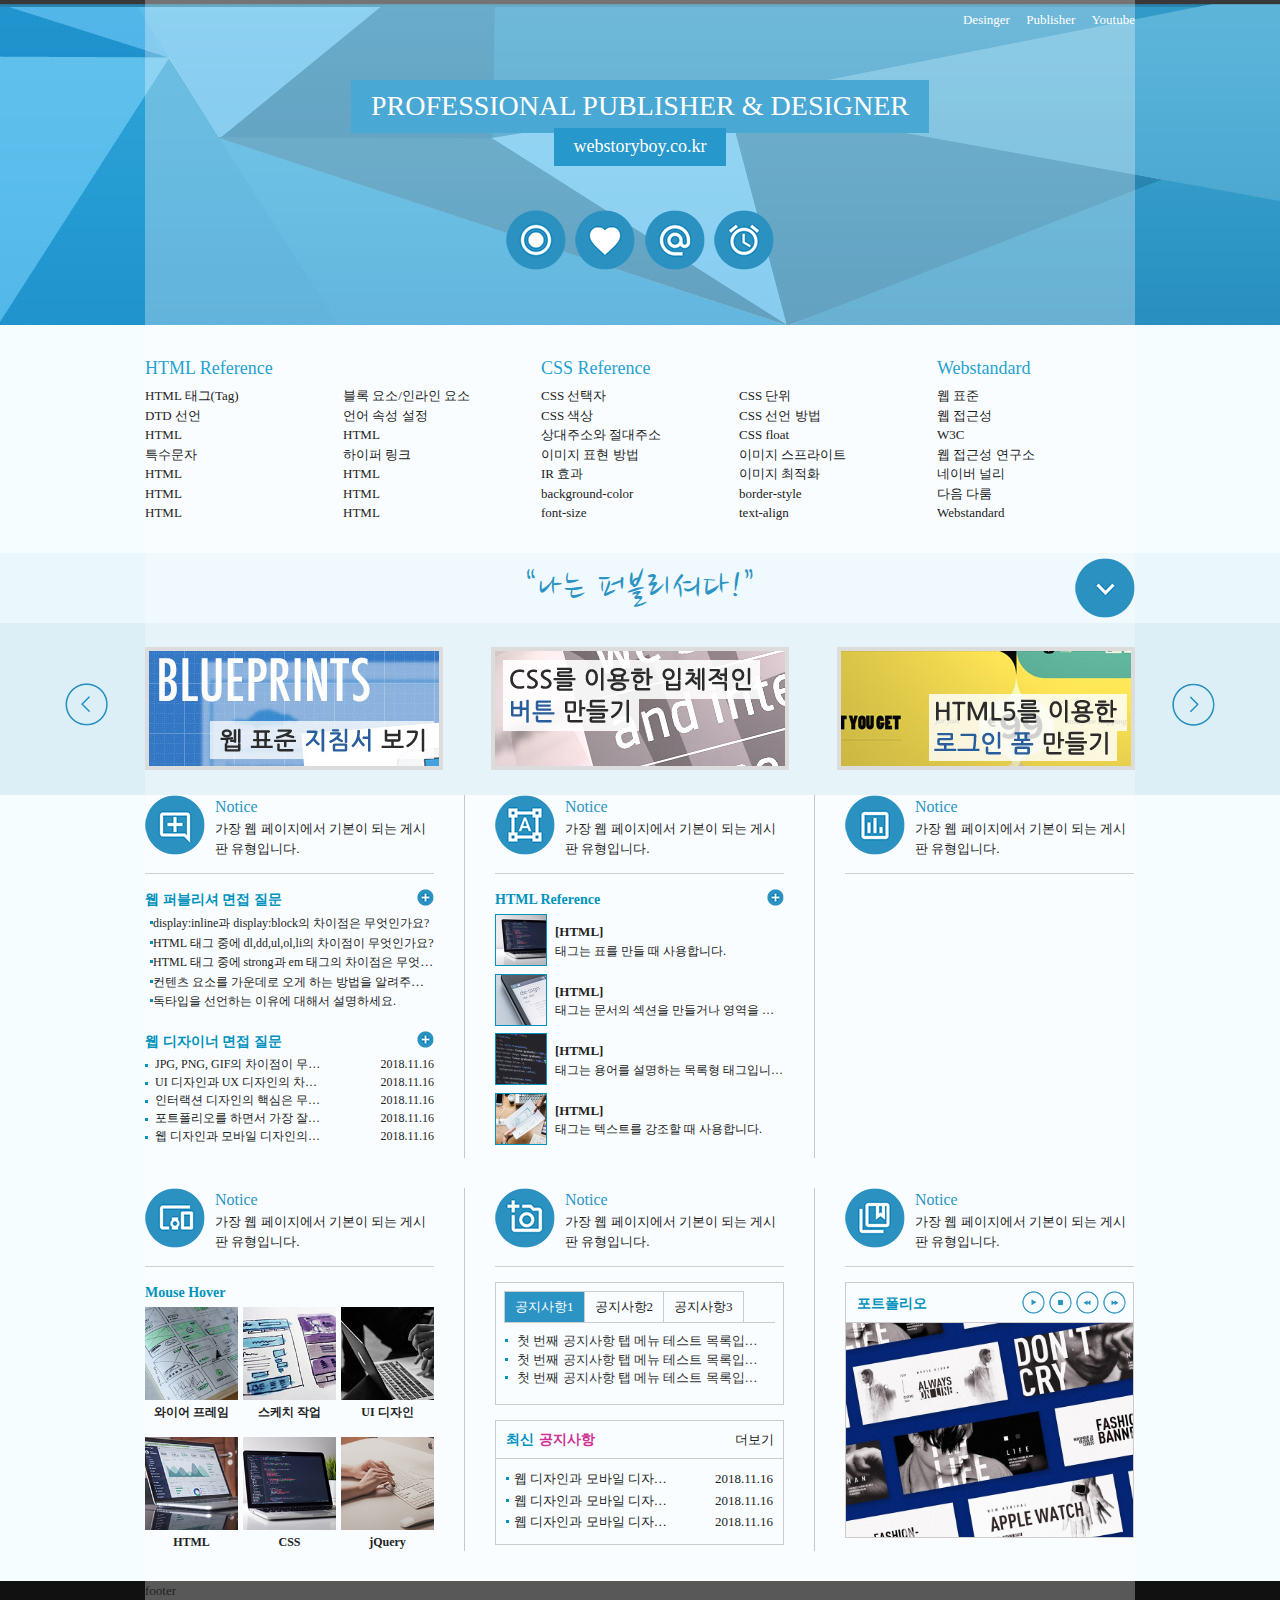
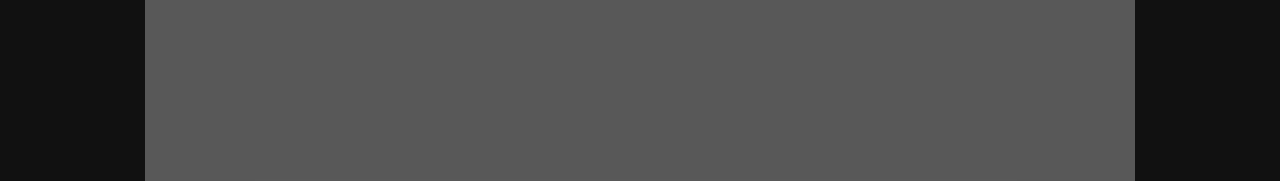
==== index.html @ 4e1bcdb5 "finished lecture 25" ====
<!DOCTYPE html>
<html lang="ko">
<head>
    <meta charset="UTF-8">
    <meta name="author" content="webstoryboy">
    <meta name="description" content="웹 표준을 준수한 사이트 예제입니다.">
    <meta name="keywords" content="웹표준, 웹접근성, 샘플사이트">
    <meta name="generator" content="brackets">
    <title>WEBSTANDARD SITE</title>
    
    <!-- style -->
    <link rel="stylesheet" type="text/css" href="css/reset.css">
    <link rel="stylesheet" type="text/css" href="css/style.css">
    
    <!-- 웹 폰트 -->
    <link href="https://fonts.googleapis.com/css?family=Nanum+Gothic" rel="stylesheet">
    <link href="https://fonts.googleapis.com/css?family=Nanum+Brush+Script" rel="stylesheet">
</head>
<body>
    <!-- 스킵 내비게이션 -->
    <div id="skip">
        <a rel="bookmark" href="#cont_nav">전체 메뉴 바로가기</a>
        <a rel="bookmark" href="#cont_ban">배너 영역 바로가기</a>
        <a rel="bookmark" href="#cont_cont">컨텐츠 영역 바로가기</a>
    </div>
    <!-- //스킵 내비게이션 -->
    
    <div id="wrap">
        <div id="header" role="header">
            <div class="container">
                <div class="header">
                    <div class="header-menu">
                        <a href="https://wiss.tistory.com/">Desinger</a>
                        <a href="https://webstoryboy.co.kr/">Publisher</a>
                        <a href="https://www.youtube.com/channel/UCsvQSv7EeCMHyYb9ENKAJZw">Youtube</a>
                    </div>
                    <!-- //헤더 메뉴 -->
                    <div class="header-tit">
                        <h1>Professional Publisher & Designer</h1><br>
                        <a href="https://webstoryboy.co.kr/">webstoryboy.co.kr</a>
                    </div>
                    <!-- //헤더 타이틀 -->
                    <div class="header-icon">
                        <a href="#" class="icon1"><span class="ir_pm">icon1</span></a>
                        <a href="#" class="icon2"><span class="ir_pm">icon2</span></a>
                        <a href="#" class="icon3"><span class="ir_pm">icon3</span></a>
                        <a href="#" class="icon4"><span class="ir_pm">icon4</span></a>
                    </div>
                    <!-- //헤더 아이콘 -->
                </div>
            </div>
        </div>
        <!-- //header -->
        
        <div id="contents">
            <div id="cont_nav">
                <div class="container">
                    <h2 class="ir_su">전체 메뉴</h2>
                    <div class="nav">
                        <div>
                            <h3>HTML Reference</h3>
                            <ol>
                                <li><a href="#">HTML 태그(Tag)</a></li>
                                <li><a href="#">블록 요소/인라인 요소</a></li>
                                <li><a href="#">DTD 선언</a></li>
                                <li><a href="#">언어 속성 설정</a></li>
                                <li><a href="#">HTML </a></li>
                                <li><a href="#">HTML </a></li>
                                <li><a href="#">특수문자</a></li>
                                <li><a href="#">하이퍼 링크</a></li>
                                <li><a href="#">HTML </a></li>
                                <li><a href="#">HTML </a></li>
                                <li><a href="#">HTML </a></li>
                                <li><a href="#">HTML </a></li>
                                <li><a href="#">HTML </a></li>
                                <li><a href="#">HTML </a></li>
                            </ol>
                        </div>
                        <div>
                            <h3>CSS Reference</h3>
                            <ol>
                                <li><a href="#">CSS 선택자</a></li>
                                <li><a href="#">CSS 단위</a></li>
                                <li><a href="#">CSS 색상</a></li>
                                <li><a href="#">CSS 선언 방법</a></li>
                                <li><a href="#">상대주소와 절대주소</a></li>
                                <li><a href="#">CSS float</a></li>
                                <li><a href="#">이미지 표현 방법</a></li>
                                <li><a href="#">이미지 스프라이트</a></li>
                                <li><a href="#">IR 효과</a></li>
                                <li><a href="#">이미지 최적화</a></li>
                                <li><a href="#">background-color</a></li>
                                <li><a href="#">border-style</a></li>
                                <li><a href="#">font-size</a></li>
                                <li><a href="#">text-align</a></li>
                            </ol>
                        </div>
                        <div class="last">
                            <h3>Webstandard</h3>
                            <ol>
                                <li><a href="#">웹 표준</a></li>
                                <li><a href="#">웹 접근성</a></li>
                                <li><a href="#">W3C</a></li>
                                <li><a href="#">웹 접근성 연구소</a></li>
                                <li><a href="#">네이버 널리</a></li>
                                <li><a href="#">다음 다룸</a></li>
                                <li><a href="#">Webstandard</a></li>
                            </ol>
                        </div>
                    </div>
                </div>
            </div>
            <!-- //cont_nav -->
            
            <div id="cont_tit">
                <div class="container">
                    <div class="tit">
                        <h2>“나는 퍼블리셔다!”</h2>
                        <a href="#" class="btn"><span class="ir_pm">전체메뉴</span></a>
                    </div>
                </div>
            </div>
            <!-- //cont_tit -->
            
            <div id="cont_ban">
                <div class="container">
                    <div class="ban">
                        <a href="#" class="prev"><span class="ir_pm">이전 이미지</span></a>
                        <ul>
                            <li class="ban_img1"><a href="#"><img src="img/banner_link1.jpg" alt="웹 표준 지침서 보기"></a></li>
                            <li class="ban_img2"><a href="#"><img src="img/banner_link2.jpg" alt="CSS 버튼 만들기"></a></li>
                            <li class="ban_img3"><a href="#"><img src="img/banner_link3.jpg" alt="로그인 폼 만들기"></a></li>
                        </ul>
                        <a href="#" class="next"><span class="ir_pm">다음 이미지</span></a>
                    </div>
                </div>
            </div>
            <!-- //cont_ban -->
            
            <div id="cont_cont">
                <div class="container">
                    <div class="cont">
                        <div class="column col1">
                            <h3><span class="ico_img ir_pm">아이콘1</span><em class="ico_tit">Notice</em></h3>
                            <p class="ico_desc">가장 웹 페이지에서 기본이 되는 게시판 유형입니다.</p>
                            <!-- 게시판 -->
                            <div class="notice">
                                <h4>웹 퍼블리셔 면접 질문</h4>
                                <ul>
                                    <li><a href="#">display:inline과 display:block의 차이점은 무엇인가요?</a></li>
                                    <li><a href="#">HTML 태그 중에 dl,dd,ul,ol,li의 차이점이 무엇인가요?</a></li>
                                    <li><a href="#">HTML 태그 중에 strong과 em 태그의 차이점은 무엇인가요?</a></li>
                                    <li><a href="#">컨텐츠 요소를 가운데로 오게 하는 방법을 알려주세요!</a></li>
                                    <li><a href="#">독타입을 선언하는 이유에 대해서 설명하세요.</a></li>
                                </ul>
                                <a href="#" class="more ir_pm" title="더보기">더보기</a>
                            </div>
                            <!-- //게시판 -->
                            
                            <!-- 게시판 유형2 -->
                            <div class="notice2">
                                <h4>웹 디자이너 면접 질문</h4>
                                <ul>
                                    <li><a href="#">JPG, PNG, GIF의 차이점이 무엇인가요?</a><span>2018.11.16</span></li>
                                    <li><a href="#">UI 디자인과 UX 디자인의 차이점을 설명하세요.</a><span>2018.11.16</span></li>
                                    <li><a href="#">인터랙션 디자인의 핵심은 무엇이라고 생각하나요?</a><span>2018.11.16</span></li>
                                    <li><a href="#">포트폴리오를 하면서 가장 잘 했다고 생각하는 부분은 무엇인가요?</a><span>2018.11.16</span></li>
                                    <li><a href="#">웹 디자인과 모바일 디자인의 차이가 무엇이라고 생각하나요?</a><span>2018.11.16</span></li>
                                </ul>
                                <a href="#" class="more ir_pm" title="더보기">더보기</a>
                            </div>
                            <!-- //게시판 유형2 -->
                        </div>
                        <!-- //col1 -->
                        <div class="column col2">
                            <h3><span class="ico_img ir_pm">아이콘2</span><em class="ico_tit">Notice</em></h3>
                            <p class="ico_desc">가장 웹 페이지에서 기본이 되는 게시판 유형입니다.</p>
                            <!-- 게시판 유형3 -->
                            <div class="notice3">
                                <h4>HTML Reference</h4>
                                <ul>
                                    <li>
                                        <a href="#">
                                            <img src="img/notice01.jpg" alt="이미지1">
                                            <strong>[HTML]</strong>
                                            <span> 태그는 표를 만들 때 사용합니다.</span>
                                        </a>
                                    </li>
                                    <li>
                                        <a href="#">
                                            <img src="img/notice02.jpg" alt="이미지2">
                                            <strong>[HTML] </strong>
                                            <span> 태그는 문서의 섹션을 만들거나 영역을 나눌 때 사용합니다.</span>
                                        </a>
                                    </li>
                                    <li>
                                        <a href="#">
                                            <img src="img/notice03.jpg" alt="이미지3">
                                            <strong>[HTML] </strong>
                                            <span>태그는 용어를 설명하는 목록형 태그입니다.</span>
                                        </a>
                                    </li>
                                    <li>
                                        <a href="#">
                                            <img src="img/notice04.jpg" alt="이미지4">
                                            <strong>[HTML] </strong>
                                            <span>태그는 텍스트를 강조할 때 사용합니다.</span>
                                        </a>
                                    </li>
                                </ul>
                                <a href="#" class="more ir_pm" title="더보기">더보기</a>
                            </div>
                            <!-- //게시판 유형3 -->
                        </div>
                        <!-- //col2 -->
                        <div class="column col3">
                            <h3><span class="ico_img ir_pm">아이콘3</span><em class="ico_tit">Notice</em></h3>
                            <p class="ico_desc">가장 웹 페이지에서 기본이 되는 게시판 유형입니다.</p>
                        </div>
                        <!-- //col3 -->
                        <div class="column col4">
                            <h3><span class="ico_img ir_pm">아이콘4</span><em class="ico_tit">Notice</em></h3>
                            <p class="ico_desc">가장 웹 페이지에서 기본이 되는 게시판 유형입니다.</p>
                        <!--마우스 오버효과-->
                        <div class="notice_hover">
                            <h4>Mouse Hover</h4>
                            <ul>
                                <li>
                                    <a href="">
                                        <span><img src="./img/sban01.jpg" alt="이미지1"><em>바로가기</em></span>
                                        <strong>와이어 프레임</strong>
                                    </a>
                                </li>
                                <li>
                                    <a href="">
                                        <span><img src="./img/sban02.jpg" alt="이미지2"><em>바로가기</em></span>
                                        <strong>스케치 작업</strong>
                                    </a>
                                </li>
                                <li class="last">
                                    <a href="">
                                        <span><img src="./img/sban03.jpg" alt="이미지3"><em>바로가기</em></span>
                                        <strong>UI 디자인</strong>
                                    </a>
                                </li>
                            </ul>
                        </div>
                        <!--//마우스 오버효과-->
                        <!--마우스 오버효과 2-->
                        <div class="notice_hover2 mt15">
                            <h4 class="ir_su">Mouse Hover</h4>
                            <ul>
                                <li>
                                    <a href="">
                                        <span><img src="./img/sban04.jpg" alt="이미지1"><em>바로가기</em></span>
                                        <strong>HTML</strong>
                                    </a>
                                </li>
                                <li>
                                    <a href="">
                                        <span><img src="./img/sban05.jpg" alt="이미지2"><em>바로가기</em></span>
                                        <strong>CSS</strong>
                                    </a>
                                </li>
                                <li class="last">
                                    <a href="">
                                        <span><img src="./img/sban06.jpg" alt="이미지3"><em>바로가기</em></span>
                                        <strong>jQuery</strong>
                                    </a>
                                </li>
                            </ul>
                        </div>
                        <!--//마우스 오버효과 2-->                        
                        
                        </div>
                        <!-- //col4 -->
                        <div class="column col5">
                            <h3><span class="ico_img ir_pm">아이콘5</span><em class="ico_tit">Notice</em></h3>
                            <p class="ico_desc">가장 웹 페이지에서 기본이 되는 게시판 유형입니다.</p>
                            <!--탭메뉴-->
                            <div class="tab_menu">
                                <h4 class="ir_su">탭 메뉴</h4>
                                <ul>
                                    <li class="active"><a href="#">공지사항1</a>
                                        <ul>
                                            <li><a href="#">첫 번째 공지사항 탭 메뉴 테스트 목록입니다.첫 번째 공지사항 탭 메뉴 테스트 목록입니다.</a></li>
                                            <li><a href="#">첫 번째 공지사항 탭 메뉴 테스트 목록입니다.첫 번째 공지사항 탭 메뉴 테스트 목록입니다.</a></li>
                                            <li><a href="#">첫 번째 공지사항 탭 메뉴 테스트 목록입니다.첫 번째 공지사항 탭 메뉴 테스트 목록입니다.</a></li>
                                        </ul>                                  
                                    </li>
                                    <li><a href="#">공지사항2</a>
                                        <ul style="display: none;">
                                            <li><a href="#">두 번째 공지사항 탭 메뉴 테스트 목록입니다.</a></li>
                                            <li><a href="#">두 번째 공지사항 탭 메뉴 테스트 목록입니다.</a></li>
                                            <li><a href="#">두 번째 공지사항 탭 메뉴 테스트 목록입니다.</a></li>
                                        </ul>
                                    </li>
                                    <li><a href="#">공지사항3</a>
                                        <ul style="display: none;">
                                            <li><a href="#">세 번째 공지사항 탭 메뉴 테스트 목록입니다.</a></li>
                                            <li><a href="#">세 번째 공지사항 탭 메뉴 테스트 목록입니다.</a></li>
                                            <li><a href="#">세 번째 공지사항 탭 메뉴 테스트 목록입니다.</a></li>
                                        </ul>
                                    </li>
                                </ul>
                            </div>
                            <!--//탭메뉴-->
                            <!--게시판4-->
                            <div class="notice4 mt15">
                                <h4>최신<em>공지사항</em></h4>
                                <ul>
                                    <li><a href="#">웹 디자인과 모바일 디자인의 차이가 무엇이라고 생각하나요?</a><span>2018.11.16</span></li>
                                    <li><a href="#">웹 디자인과 모바일 디자인의 차이가 무엇이라고 생각하나요?</a><span>2018.11.16</span></li>
                                    <li><a href="#">웹 디자인과 모바일 디자인의 차이가 무엇이라고 생각하나요?</a><span>2018.11.16</span></li>
                                </ul>
                                <a href="#" class="more" title="더보기">더보기</a>
                            </div>
                            <!--//게시판4-->
                        </div>
                        <!-- //col5 -->
                        <div class="column col6">
                            <h3><span class="ico_img ir_pm">아이콘6</span><em class="ico_tit">Notice</em></h3>
                            <p class="ico_desc">가장 웹 페이지에서 기본이 되는 게시판 유형입니다.</p>
                        <!--갤러리-->
                        <div class="gallery">
                            <h4>포트폴리오</h4>
                            <div class="gallery_btn">
                                <ul>
                                    <li class="gb_icon1"><a href="#"><span class="ir_pm">시작</span></a></li>
                                    <li class="gb_icon2"><a href="#"><span class="ir_pm">정지</span></a></li>
                                    <li class="gb_icon3"><a href="#"><span class="ir_pm">이전이미지</span></a></li>
                                    <li class="gb_icon4"><a href="#"><span class="ir_pm">다음이미지</span></a></li>
                                </ul>
                            </div>
                            <div class="gallery_img">
                                <ul>
                                    <li><a href=""><img src="./img/gallery01.jpg" alt="갤러리1"></a></li>
                                    <li><a href=""><img src="./img/gallery02.jpg" alt="갤러리2"></a></li>
                                    <li><a href=""><img src="./img/gallery03.jpg" alt="갤러리3"></a></li>
                                    <li><a href=""><img src="./img/gallery04.jpg" alt="갤러리4"></a></li>
                                    <li><a href=""><img src="./img/gallery05.jpg" alt="갤러리5"></a></li>
                                </ul>
                            </div>
                        </div> 


                        <!--//갤러리-->
                        </div>
                        <!-- //col6 -->
                    </div>
                </div>
            </div>
            <!-- //cont_cont -->
        </div>
        <!-- //contents -->
        
        <div id="footer" role="footer">
            <div class="container">footer</div>
        </div>
        <!-- //footer -->
    </div>
    <!-- //wrap -->
</body>
</html>
---- css/style.css ----
/*스킵 내비게이션*/
/* position: absolute 위치는 절대적인 위치로 내가 원하는 곳에 설정 가능*/
/*평소에는 보이지 않다가 tab을 눌렀을 때 활성화 해주기 -> skip a:active , focus되었을때 눈에 보여주기 
 평소에는 top에서 -35px에 있다가 활성화 되었을때 0으로 */
#skip{position: relative;}
#skip a {position: absolute; left: 0px; top:-35px; border: 1px solid #ffffff; color: #fff; background: #333; 
    line-height: 30px; width: 200px; text-align: center;}
#skip a:active,
#skip a:focus {top: 0;}    


/*레이아웃*/
#wrap {width: 100%;}
#header {height: 325px; background:url(../img/header_bg.jpg) center top repeat-x;}
#contents {}
#footer {height: 200px; background: #111;}


/* 컨텐츠 레이아웃 */
#cont_nav {background-color: #F6FDFF;}
#cont_tit {background-color: #EAF7FD;}
#cont_ban {background-color: #dceff7;}
#cont_cont {background-color: #F6FDFF;}


/* 컨테이너 */
/*inherit : 높이는 상위 엘리먼트를 그대로 상속받음
  블록 가운데 정렬 : margin: 0 auto
*/
.container {width: 990px; margin: 0 auto; height: inherit; background: rgba(255,255,255,0.3);}


/* 헤더 */

/* a태그는 인라인 구조 -> a태그를 오른쪽 정렬하고 싶음
text_align :right가 먹히지 않음 
인라인 구조는 텍스트를 생각하면 됨
전체 영역이 없음 자기 자신이 전체 영역 따라서 a태그의 부모 태그에 text_align:right!!!
인라인은 padding값이 먹히지 않는다-> 성질을 inlinep-block로 바꿔라 

css에서 구조를 볼 수 있도록 .header .header-menu 식으로 작성한다.
 */
.header .header-menu {text-align: right;}
.header .header-menu a{color: #fff; padding: 10px 0px 10px 13px; display:inline-block;}
.header .header a:hover {color:#666;}

/*h1을 가운데 정렬하기 위해서 h1은 전체 영역이 존재는 블럭구조이다.
백그라운드 색을 변경하면 블럭 구조이기 때문에 전체영역의 색이 변경됨 
display :inline-block으로 바꿈 -> text-alingn이 먹히지 않음 -> 부모 태그에 적용함
*/
.header .header-tit {text-align: center;}
.header .header-tit h1{ background-color: #4aa8d4;display: inline-block; font-size: 28px;
padding: 10px; color: white; padding:5px 20px 6px 20px ; margin-top:40px ; font-weight: normal; text-transform:uppercase;}
.header .header-tit a {display: inline-block; background-color:#2698cb; font-size: 18px; color: #fff;
padding: 5px 20px 6px 20px ; margin-top: -5px;}

/*헤더 아이콘
text-align, width, heigth 는 블락에 먹힘

*/
.header .header-icon {text-align: center; margin-top: 30px;}
.header .header-icon a{width: 60px; height: 60px; display: inline-block; background:url(../img/icon.png); margin: 0 3px;}
.header .header-icon a.icon1 {background-position: 0 0;}
.header .header-icon a.icon2 {background-position: 0 -60px;}
.header .header-icon a.icon3 {background-position: 0 -120px;}
.header .header-icon a.icon4 {background-position: 0 -180px;}

.header .header-icon a.icon1:hover {background-position: -60px 0;}
.header .header-icon a.icon2:hover {background-position: -60px -60px;}
.header .header-icon a.icon3:hover {background-position: -60px -120px;}
.header .header-icon a.icon4:hover{background-position: -60px -180px;}


/* float:left로 인한 영역깨지(height:0) 방지법
1. 깨지는 영역에 똑같이 float:left를 사용한다.(x) -> 밑에 박스가 있으면 모두 float:left를 사용해줘야함 
2.float의 성질을 차단하는 clear:both를 사용한다.(x) -> 어떤 영역이 깨졌는지 찾기 어려움 
3.float을 사용한 상위 박스한테 overflow:hidden을 사용함(o) -> 현재는 제일 많이 사용함/내가 지정한 영역이외에는 보여주지 않음
4.clearfix를 사용한다. (0) -> 제일 좋은데 반응형에서 배울 것  

*/



/*전체메뉴*/
.nav {overflow: hidden; padding: 30px 0;}
.nav > div {float: left; width: 40%;}
.nav > div:last-child {width: 20%;} /*IE9부터 사용가능, 전체는 100%!*/
.nav > div.last{width: 20%;}/*ie 버전을 맞추기 위해 div class last에 직접 width값을 준다.*/
.nav > div h3 {font-size: 18px; color: #25a2d0; margin-bottom: 4px; }
.nav > div ol {overflow: hidden;} /*하위에 float:left를 사용하면 상위에 overflow:hidden을 준다!*/
.nav > div ol li {float: left; width: 50%;}/*li를 반으로 잘라서 옆으로 보냄*/
.nav > div.last ol li{width: 100%;}/*마지막은 짧아서 반으로 자를 필요 없음*/
.nav > div ol li a:hover {text-decoration: underline;}



/*타이틀*/
.tit {position: relative;}
.tit h2 {font-size: 40px; text-align: center; padding: 5px 0; letter-spacing: 2px; color: #2c94c4;
  font-family: 'Nanum Brush Script', cursive;}
.tit .btn {position: absolute; top:5px; right: 0; width: 60px; height: 60px; 
background: url(../img/icon.png) no-repeat 0 -600px;}

/*배너*/
.ban{position: relative; padding:24px 0 20px;}/*아래 position의 기준*/
.ban a.prev{position: absolute; left: -80px; top: 60px; width: 43px; height: 43px;background: url(../img/icon.png) no-repeat -150px 0;}
.ban a.next{position: absolute; right: -80px; top: 60px; width: 43px; height: 43px;background: url(../img/icon.png) no-repeat -150px -43px;}
.ban a.prev:hover{background-position: -193px 0;}
.ban a.next:hover{background-position: -193px -43px;}
/*원칙적으로 css를 사용하는 방법 
div#cont_ban div.container div.ban a.prev{}
이렇게 적으면 복잡하기 때문에 div와 앞에꺼를 다 생략함
최소한만 작업을 해준다.
*/

.ban ul{ overflow: hidden;}
.ban ul li{float: left; width: 330px;}

/*배너를 정렬 하는 두가지 방법*/
.ban ul li:last-child{text-align: right;}/*ie 9부터 사용가능*/
.ban ul li:nth-child(2) {text-align: center;}/*ie 9부터 사용가능*/
/*클래스 이름은 모든 버전에서 사용가능*/
.ban ul li.ban_img1 {text-align: left;}
.ban ul li.ban_img2 {text-align: center;}
.ban ul li.ban_img3 {text-align: right;} 
.ban ul li img{border: 4px solid #dcdcdc;}
.ban ul li img:hover {border-color:  #98bcdc;}/*마우스 hover시 보더 색상 변경*/


/* 컨텐츠 박스 요소 width = padding + margin + border */
.cont {overflow: hidden;}
.cont .column {position: relative; float: left; width: 289px; height: 363px; margin: 0 30px 30px 0; padding-right: 30px;}
.cont .col1 {border-right: 1px solid #c8c8c8;}
.cont .col2 {border-right: 1px solid #c8c8c8;}
.cont .col3 {margin-right: 0; padding-right: 0;}
.cont .col4 {border-right: 1px solid #c8c8c8;}
.cont .col5 {border-right: 1px solid #c8c8c8;}
.cont .col6 {margin-right: 0; padding-right: 0;}



.cont .column .ico_img {display: block; width: 60px; height: 60px;
background: url(../img/icon.png)  no-repeat;
position: absolute; left:0; top: 0;}/*이미지 span이 인라인 구조니까 block으로 변경*/
.cont .column .ico_tit {padding-left:70px; font-size: 16px; color: #2c94c4;}
.cont .column .ico_desc {padding-left:70px; border-bottom: 1px solid #d0d0d0;
padding-bottom: 15px ; margin-bottom: 15px ;}

.cont .col1 .ico_img {background-position: 0px -240px;}
.cont .col2 .ico_img {background-position: 0px -300px;}
.cont .col3 .ico_img {background-position: 0px -360px;}
.cont .col4 .ico_img {background-position: 0px -420px;}
.cont .col5 .ico_img {background-position: 0px -480px;}
.cont .col6 .ico_img {background-position: 0px -540px;}
.cont .col1 .ico_img:hover {background-position: -60px -240px;}
.cont .col2 .ico_img:hover {background-position: -60px -300px;}
.cont .col3 .ico_img:hover {background-position: -60px -360px;}
.cont .col4 .ico_img:hover {background-position: -60px -420px;}
.cont .col5 .ico_img:hover {background-position: -60px -480px;}
.cont .col6 .ico_img:hover {background-position: -60px -540px;}

/*게시판*/
.notice {position: relative;} 
.notice h4 { font-size: 14px; color: #0093bd; padding-bottom: 3px; font-weight: 700;}

.notice ul li { overflow:hidden; text-overflow: ellipsis;  white-space: nowrap;
              background: url(../img/dot.gif) no-repeat 5px 8px ; padding-left:8px;}/*이미지는 반복이 되기 때문에 norepeat를 줘야함*/
.notice ul li a { font-size: 12px;}
.notice a.more {position: absolute; right: 0; top: 0;
display: block; background: url(../img/icon.png) -150px -90px; width:17px ; height: 17px;}
/*기준점은 notice박스 , 인라인 a태그를 블럭태그로 바꾸고 이미지를 넣어줌*/

/*게시판 2*/
.notice2 {position: relative; margin-top: 20px;}
.notice2 h4 {font-size: 14px; color: #0093bd; padding-bottom: 3px; font-weight: 700; }
.notice2 ul li {overflow: hidden; background: url(../img/dot.gif) no-repeat 0 9px ; padding-left:10px;} /*보통은 ul을 생략함*/
.notice2 ul li a {float: left; width: 60%; 
  overflow:hidden; text-overflow: ellipsis;  white-space: nowrap; font-size: 12px;}
.notice2 ul li span {float: right; width: 30%;  text-align: right ;font-size: 12px;}
.notice2 a.more {position: absolute; right: 0; top: 0;
  display: block; background: url(../img/icon.png) -150px -90px; width:17px ; height: 17px;} 
.notice2 a.more:hover {background-position: -167px -90px;}


/* 게시판3 */
.notice3 {position: relative;}
.notice3 h4 {font-size: 14px; color: #0093bd; padding-bottom: 4px; font-weight: 700;}
.notice3 li {position: relative; padding: 8px 0 14px 60px;}
.notice3 li a img {position: absolute; left: 0; top: 0; width: 50px; border: 1px solid #0093bd;}
.notice3 li a strong {display: block; overflow: hidden; text-overflow: ellipsis; white-space: nowrap;}
.notice3 li a span {display: block; overflow: hidden; text-overflow: ellipsis; white-space: nowrap; font-size: 12px;}
.notice3 a.more {position: absolute; right: 0; top: 0; display: block; background: url(../img/icon.png) -150px -90px; width: 17px; height: 17px;}
.notice3 a.more:hover {background-position: -167px -90px;}

/*마우스 오버 효과 1*/
.notice_hover h4 {font-size: 14px; color: #0093bd; padding-bottom: 4px; font-weight: 700;}
.notice_hover ul{overflow: hidden;}
.notice_hover ul li {float: left; width: 93px; margin-right: 5px; text-align: center;}
.notice_hover ul li:last-child{margin-right: 0;}/*ie9부터 적용*/
.notice_hover ul li.last{margin-right: 0;}/*모든 브라우저 버전 적용*/
.notice_hover ul li a span {position: relative; display: block; width: 93px; height: 93px; line-height: 93px; }
.notice_hover ul li a span img {width: 100%; }
.notice_hover ul li a span em {visibility: hidden; position: absolute; left: 0; top: 0; background-color: rgba(0,0,0,0.7); color: #fff;
width: 100%; height: 100%;}
.notice_hover ul li a strong { padding-top: 3px ;font-size: 12px; display: inline-block;}/*strong 은 인라인 구조라서 padding이 안먹힘*/
.notice_hover ul li a span:hover em{visibility: visible;}

/*마우스 오버 효과 2*/
.notice_hover2 ul {overflow: hidden;}
.notice_hover2 ul li {float: left; width: 93px;text-align: center; margin-right: 5px;}
.notice_hover2 ul li:last-child {margin-right: 0;}
.notice_hover2 ul li a span {position: relative; display: block; width: 93px; height: 93px;}
.notice_hover2 ul li a span img {width:100%}
.notice_hover2 ul li a span em {visibility: hidden;;position: absolute; left: 0; bottom: 0; width: 100%; background-color: rgba(0,0,0,0.7); color: #fff;}
.notice_hover2 ul li a strong {padding-top: 3px ;font-size: 12px; display: inline-block;}
.notice_hover2 ul li a span:hover em {visibility: visible;}


/*콘텐츠 요소를 보이지 않게 하는 방법
1. display : none; -- display :block; (영역 사라짐)
2. visibility :hidden; -- visibility :visible; (영역 유지)
3. opacity:0; -- opacity:1 ; (영역 유지)
4. width:0; height:0; overflow:hidden;
*/

/* tab-menu */
.tab_menu {position: relative; border: 1px solid #ccc; padding: 8px; height: 105px;}
.tab_menu ul {overflow: hidden;border-bottom: 1px solid #ccc; }
.tab_menu ul li {float: left; border: 1px solid #ccc; margin-right: -1px; margin-bottom: -1px;}
.tab_menu ul li a {padding:5px 10px; display: block;}/*인라이 구조에 padding주기 위해 블록화 , 박스 전체에 마우스가 들어왔을때 반응이 있도록*/
.tab_menu ul li ul {position: absolute; left: 0; top: 48px; width: 270px; border: 0;}/*위 ul태그에 들어간 border제거*/
.tab_menu ul li ul li{float: none; border: 0; background: url(../img/dot.gif) no-repeat 9px 8px; padding-left:18px ;}
.tab_menu ul li ul li a{overflow: hidden; text-overflow: ellipsis; white-space: nowrap; width: 100%;
padding: 0 0 0 3px;}/*한줄효과 , 위에 a태그에 들어간 패딩값 수정*/
.tab_menu ul li.active {background-color: #2c94c4;}
.tab_menu ul li.active a{color: #fff;}
.tab_menu ul li.active ul li a {color: #333;}


/*게시판 4*/
.notice4 {position: relative; border: 1px solid #ccc;}
.notice4 h4 {border-bottom: 1px solid #ccc; font-size: 14px;font-weight: 700 ;color:#0093bd;padding:8px 10px;}
.notice4 h4 em {color: #cf3292; margin-left: 5px;}
.notice4 a.more {position: absolute; right: 9px;top: 9px; display: block; font-size: 13px;}
.notice4 ul {padding: 10px;}
.notice4 ul li {overflow: hidden;background: url(../img/dot.gif) no-repeat 0 8px; padding-left: 8px ;padding-bottom: 2px;}
.notice4 ul li a {float: left; width: 60%; overflow:hidden; text-overflow: ellipsis;  white-space: nowrap; } 
.notice4 ul li span {float: right;width: 30%; text-align: right;} 


/*갤러리*/
.gallery {position: relative;;border: 1px solid #ccc; height: 254px; overflow: hidden;}
.gallery h4 {font-size: 14px; color:#0093bd; border-bottom: 1px solid #ccc; padding: 10px 0 8px 11px; font-weight: bold;}
.gallery .gallery_btn {position: absolute; right: 5px; top: 7px;}
.gallery .gallery_btn ul {overflow: hidden;}
.gallery .gallery_btn ul li {float: left; margin: 1px 2px;}
.gallery .gallery_btn ul li a {display: block; width: 23px; height: 23px; background: url(../img/icon.png) no-repeat;  }

.gallery .gallery_btn ul li.gb_icon1 a {background-position: -150px -120px;}
.gallery .gallery_btn ul li.gb_icon2 a {background-position: -150px -143px;}
.gallery .gallery_btn ul li.gb_icon3 a {background-position: -150px -166px;}
.gallery .gallery_btn ul li.gb_icon4 a {background-position: -150px -189px;}
.gallery .gallery_btn ul li.gb_icon1 a:hover {background-position: -173px -120px;}
.gallery .gallery_btn ul li.gb_icon2 a:hover {background-position: -173px -143px;}
.gallery .gallery_btn ul li.gb_icon3 a:hover {background-position: -173px -166px;}
.gallery .gallery_btn ul li.gb_icon4 a:hover {background-position: -173px -189px;}

.gallery .gallery_img img{ width: 100%;}/*화면 비율에 맞게 이미지크기가 조정이 됨*/
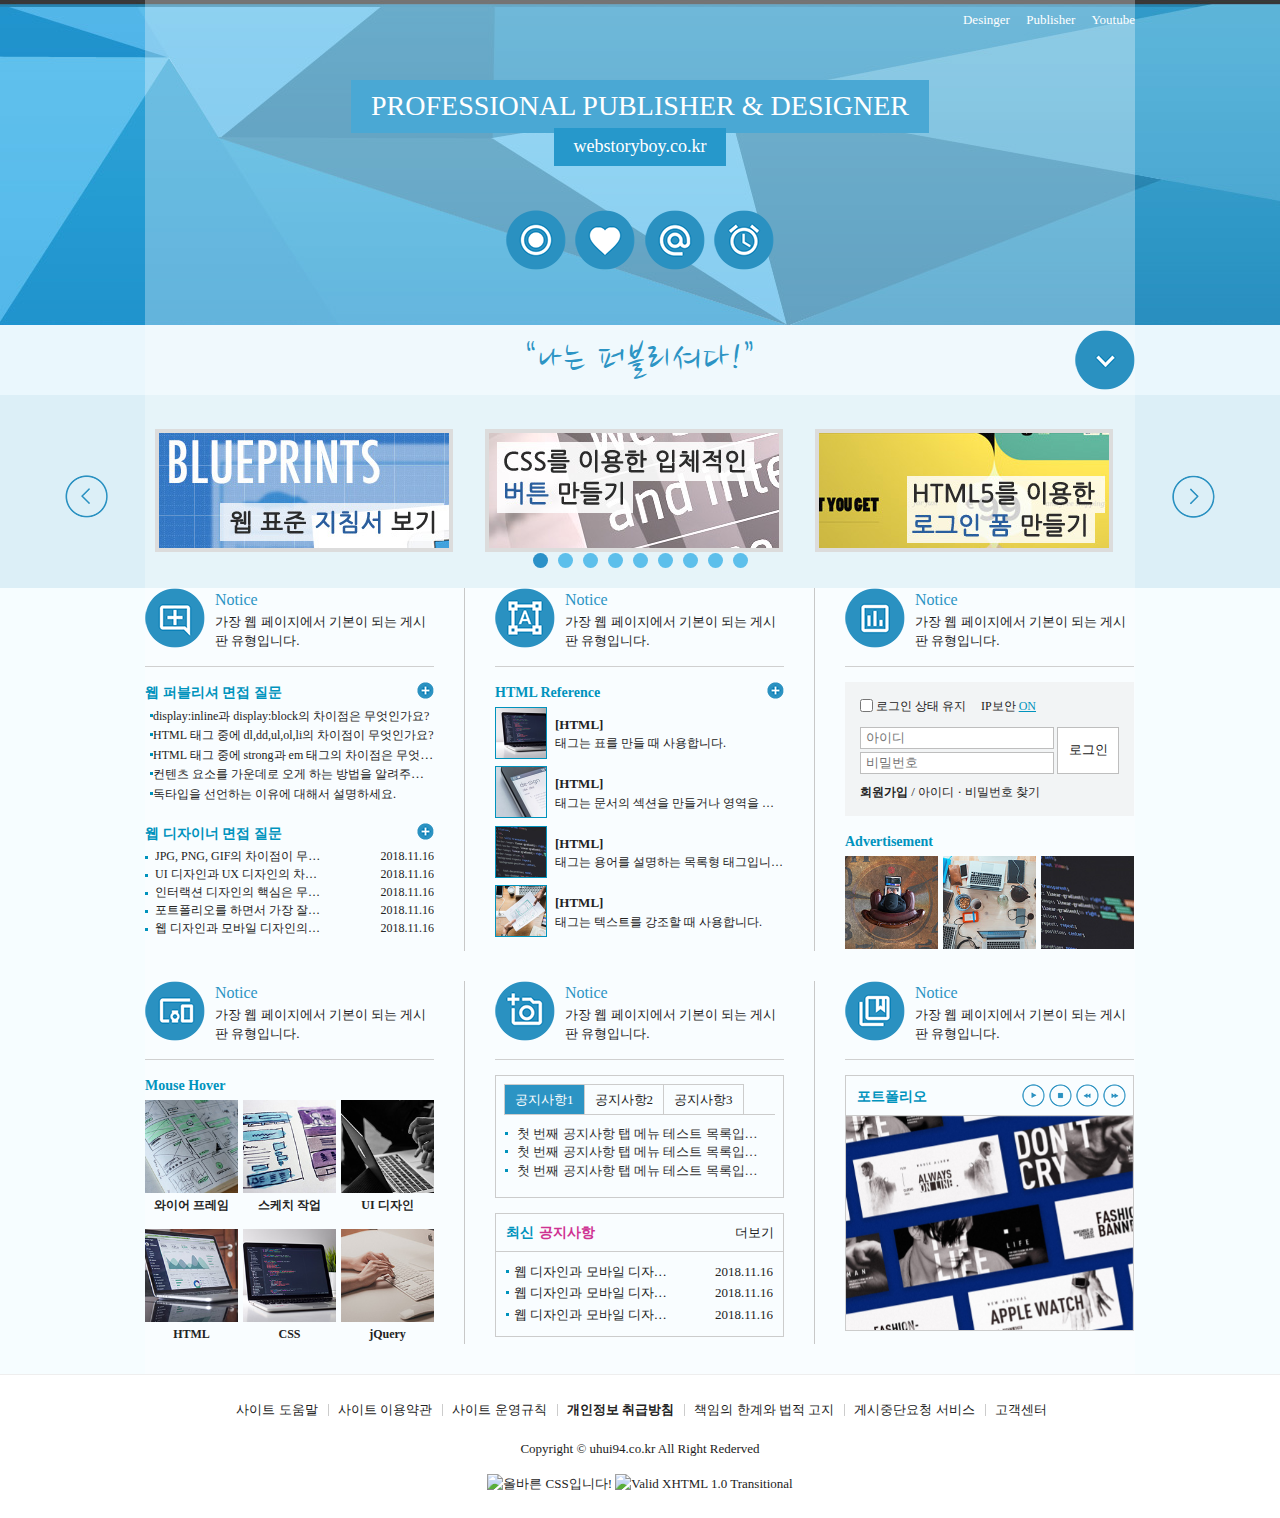
==== commit ece0d679: "modern web finished" ====
--- a/index.html
+++ b/index.html
@@ -11,6 +11,9 @@
     <!-- style -->
     <link rel="stylesheet" type="text/css" href="css/reset.css">
     <link rel="stylesheet" type="text/css" href="css/style.css">
+    <link rel="stylesheet" type="text/css" href="./css/slick.css"/>
+    <link rel="stylesheet" type="text/css" href="./css/slick.css"/>
+    <link rel="stylesheet" type="text/css" href="./css/lightgallery.css"/>
     
     <!-- 웹 폰트 -->
     <link href="https://fonts.googleapis.com/css?family=Nanum+Gothic" rel="stylesheet">
@@ -125,13 +128,22 @@
             <div id="cont_ban">
                 <div class="container">
                     <div class="ban">
-                        <a href="#" class="prev"><span class="ir_pm">이전 이미지</span></a>
+                        <!-- <a href="#" class="prev"><span class="ir_pm">이전 이미지</span></a>
                         <ul>
                             <li class="ban_img1"><a href="#"><img src="img/banner_link1.jpg" alt="웹 표준 지침서 보기"></a></li>
                             <li class="ban_img2"><a href="#"><img src="img/banner_link2.jpg" alt="CSS 버튼 만들기"></a></li>
                             <li class="ban_img3"><a href="#"><img src="img/banner_link3.jpg" alt="로그인 폼 만들기"></a></li>
                         </ul>
-                        <a href="#" class="next"><span class="ir_pm">다음 이미지</span></a>
+                        <a href="#" class="next"><span class="ir_pm">다음 이미지</span></a> -->
+                        <div><a href="#"><img src="img/banner_link1.jpg" alt="웹 표준 지침서 보기"></a></div>
+                        <div><a href="#"><img src="img/banner_link2.jpg" alt="CSS 버튼 만들기"></a></div>
+                        <div><a href="#"><img src="img/banner_link3.jpg" alt="로그인 폼 만들기"></a></div>
+                        <div><a href="#"><img src="img/banner_link1.jpg" alt="웹 표준 지침서 보기"></a></div>
+                        <div><a href="#"><img src="img/banner_link2.jpg" alt="CSS 버튼 만들기"></a></div>
+                        <div><a href="#"><img src="img/banner_link3.jpg" alt="로그인 폼 만들기"></a></div>
+                        <div><a href="#"><img src="img/banner_link1.jpg" alt="웹 표준 지침서 보기"></a></div>
+                        <div><a href="#"><img src="img/banner_link2.jpg" alt="CSS 버튼 만들기"></a></div>
+                        <div><a href="#"><img src="img/banner_link3.jpg" alt="로그인 폼 만들기"></a></div>
                     </div>
                 </div>
             </div>
@@ -216,6 +228,59 @@
                         <div class="column col3">
                             <h3><span class="ico_img ir_pm">아이콘3</span><em class="ico_tit">Notice</em></h3>
                             <p class="ico_desc">가장 웹 페이지에서 기본이 되는 게시판 유형입니다.</p>
+                            <!--로그인-->
+                            <div id="login-wrap">
+                                <h4 class="ir_su">로그인 정보</h4>
+                                <form id="login_form" name="login_form" action="/login" method="post">
+                                    <fieldset>
+                                        <legend class="ir_su">로그인 및 관련 설정</legend>
+                                        <div class="login_header">
+                                            <h5 class="ir_su">로그인 보안</h5>
+                                            <div class="lh_check">
+                                                <input id="infor_check"type="checkbox" class="input_check">
+                                                <label for="infor_check">로그인 상태 유지</label>
+                                            </div>
+                                            <div class="lh_ip">
+                                                IP보안 <em>ON</em>
+                                            </div>
+                                        </div>
+                                        <div class="login_content">
+                                            <h5 class="ir_su">로그인 영역</h5>
+                                            <div class="lc_text">
+                                                <label for="uid" class="ir_su">아이디</label>
+                                                <input type="text" id="uid" name="uid" class="input_text" maxlength="20" placeholder="아이디">
+                                                <label for="upw" class="ir_su">비밀번호</label>
+                                                <input type="password" id="upw" name="upw" class="input_text" maxlength="20" placeholder="비밀번호">
+                                            </div>
+                                            <button class="lc_btn" type="submit">로그인</button>
+                                        </div>
+                                        <div class="login_footer">
+                                            <h5 class="ir_su">로그인 문제 해결</h5>
+                                            <ul>
+                                                <li><a href="#"><strong>회원가입</strong></a> /</li>
+                                                <li><a href="#">아이디</a> &middot; <a href="#">비밀번호 찾기</a></li>
+                                            </ul>
+                                        </div>
+                                    </fieldset>
+                                    </form>
+                            </div>
+                             <!--//로그인-->
+                             <!--팝업-->
+                             <div class="popup mt15">
+                                 <h4>Advertisement</h4>
+                                 <ul>
+                                     <li class="layer"><a href="#"><img src="./img/sban07.jpg" alt="이미지1"></a></li>
+                                     <li class="window"><a href="#"><img src="./img/sban08.jpg" alt="이미지2"></a></li>
+                                     <li class="last lightgallery">
+                                         <a href="img/webstandard3.jpg"><img src="./img/sban09.jpg" alt="이미지3"></a>
+                                         <a href="img/webstandard3.jpg" style="display: none;"><img src="./img/sban09.jpg" alt="이미지3"></a>
+                                         <a href="img/webstandard3.jpg" style="display: none;"><img src="./img/sban09.jpg" alt="이미지3"></a>
+                                         <a href="img/webstandard3.jpg" style="display: none;"><img src="./img/sban09.jpg" alt="이미지3"></a>
+                                         <a href="img/webstandard3.jpg" style="display: none;"><img src="./img/sban09.jpg" alt="이미지3"></a>
+                                        </li>
+                                 </ul>
+                             </div>
+                             <!--//팝업-->
                         </div>
                         <!-- //col3 -->
                         <div class="column col4">
@@ -325,25 +390,35 @@
                         <div class="gallery">
                             <h4>포트폴리오</h4>
                             <div class="gallery_btn">
-                                <ul>
+                                <!-- <ul>
                                     <li class="gb_icon1"><a href="#"><span class="ir_pm">시작</span></a></li>
                                     <li class="gb_icon2"><a href="#"><span class="ir_pm">정지</span></a></li>
                                     <li class="gb_icon3"><a href="#"><span class="ir_pm">이전이미지</span></a></li>
                                     <li class="gb_icon4"><a href="#"><span class="ir_pm">다음이미지</span></a></li>
-                                </ul>
+                                </ul> -->
+                                <button class="gb_icon1 play"><span class="ir_su">시작</span></button>
+                                <button class="gb_icon2 pause"><span class="ir_su">정지</span></button>
+                                <button class="gb_icon3 prev"><span class="ir_su">이전이미지</span></button>
+                                <button class="gb_icon4 next"><span class="ir_su">다음이미지</span></button>
+
+
                             </div>
                             <div class="gallery_img">
-                                <ul>
+                                <!-- <ul>
                                     <li><a href=""><img src="./img/gallery01.jpg" alt="갤러리1"></a></li>
                                     <li><a href=""><img src="./img/gallery02.jpg" alt="갤러리2"></a></li>
                                     <li><a href=""><img src="./img/gallery03.jpg" alt="갤러리3"></a></li>
                                     <li><a href=""><img src="./img/gallery04.jpg" alt="갤러리4"></a></li>
                                     <li><a href=""><img src="./img/gallery05.jpg" alt="갤러리5"></a></li>
-                                </ul>
+                                </ul> -->
+                                <!--슬릭 사용으로 구조 변경-->
+                                <div><a href="#"><img src="img/gallery01.jpg" alt="갤러리1"></a></div>
+                                <div><a href="#"><img src="img/gallery02.jpg" alt="갤러리2"></a></div>
+                                <div><a href="#"><img src="img/gallery03.jpg" alt="갤러리3"></a></div>
+                                <div><a href="#"><img src="img/gallery04.jpg" alt="갤러리4"></a></div>
+                                <div><a href="#"><img src="img/gallery05.jpg" alt="갤러리5"></a></div>
                             </div>
                         </div> 
-
-
                         <!--//갤러리-->
                         </div>
                         <!-- //col6 -->
@@ -355,10 +430,45 @@
         <!-- //contents -->
         
         <div id="footer" role="footer">
-            <div class="container">footer</div>
+            <div class="container">
+                <h2 class="ir_su">푸터 영역</h2>
+                <div class="footer">
+                    <ul >
+                        <li><a href="#">사이트 도움말</a></li>
+                        <li><a href="#">사이트 이용약관</a></li>
+                        <li><a href="#">사이트 운영규칙</a></li>
+                        <li><a href="#"><strong>개인정보 취급방침</strong></a></li>
+                        <li><a href="#">책임의 한계와 법적 고지</a></li>
+                        <li><a href="#">게시중단요청 서비스</a></li>
+                        <li><a href="#">고객센터</a></li>
+                    </ul>
+                    <address>
+                        Copyright &copy; uhui94.co.kr All Right Rederved
+                    </address>
+                    <div class="w3c">
+                        <a href="http://jigsaw.w3.org/css-validator/check/referer">
+                            <img style="border:0;width:88px;height:31px" src="http://jigsaw.w3.org/css-validator/images/vcss-blue" alt="올바른 CSS입니다!" />
+                        </a>
+                        <a href="http://validator.w3.org/check?uri=referer">
+                            <img src="http://www.w3.org/Icons/valid-xhtml10" alt="Valid XHTML 1.0 Transitional" height="31" width="88" />
+                        </a>
+                    </div>
+                </div>
+            </div>
         </div>
         <!-- //footer -->
     </div>
     <!-- //wrap -->
+    <!--layer popup-->
+    <div id="layer">
+        <img src="img/webstandard1.jpg" alt="웹표준 사이트">
+        <a href="" class="close">Close</a>
+    </div>
+    <!--//layer popup-->
+
+    <script type="text/javascript" src="https://ajax.googleapis.com/ajax/libs/jquery/1.12.4/jquery.min.js"></script>
+    <script type="text/javascript" src="./js/slick.min.js"></script>
+    <script type="text/javascript" src="./js/lightgallery.js"></script>
+    <script type="text/javascript" src="./js/custom.js"></script>
 </body>
 </html>--- a/css/style.css
+++ b/css/style.css
@@ -13,11 +13,11 @@
 #wrap {width: 100%;}
 #header {height: 325px; background:url(../img/header_bg.jpg) center top repeat-x;}
 #contents {}
-#footer {height: 200px; background: #111;}
+#footer {border-top:1px solid #eee; }
 
 
 /* 컨텐츠 레이아웃 */
-#cont_nav {background-color: #F6FDFF;}
+#cont_nav {background-color: #F6FDFF; display: none;}
 #cont_tit {background-color: #EAF7FD;}
 #cont_ban {background-color: #dceff7;}
 #cont_cont {background-color: #F6FDFF;}
@@ -101,30 +101,52 @@
 .tit .btn {position: absolute; top:5px; right: 0; width: 60px; height: 60px; 
 background: url(../img/icon.png) no-repeat 0 -600px;}
 
+.tit .on {background-position: 0 -660px;}
+
 /*배너*/
-.ban{position: relative; padding:24px 0 20px;}/*아래 position의 기준*/
+
+/*.ban{position: relative; padding:24px 0 20px;}
 .ban a.prev{position: absolute; left: -80px; top: 60px; width: 43px; height: 43px;background: url(../img/icon.png) no-repeat -150px 0;}
 .ban a.next{position: absolute; right: -80px; top: 60px; width: 43px; height: 43px;background: url(../img/icon.png) no-repeat -150px -43px;}
 .ban a.prev:hover{background-position: -193px 0;}
-.ban a.next:hover{background-position: -193px -43px;}
+.ban a.next:hover{background-position: -193px -43px;}*/
 /*원칙적으로 css를 사용하는 방법 
 div#cont_ban div.container div.ban a.prev{}
 이렇게 적으면 복잡하기 때문에 div와 앞에꺼를 다 생략함
 최소한만 작업을 해준다.
 */
-
+/*
 .ban ul{ overflow: hidden;}
 .ban ul li{float: left; width: 330px;}
+*/
 
 /*배너를 정렬 하는 두가지 방법*/
-.ban ul li:last-child{text-align: right;}/*ie 9부터 사용가능*/
-.ban ul li:nth-child(2) {text-align: center;}/*ie 9부터 사용가능*/
-/*클래스 이름은 모든 버전에서 사용가능*/
+/*.ban ul li:last-child{text-align: right;} ie 9부터 사용가능*/
+/*.ban ul li:nth-child(2) {text-align: center;}/*ie 9부터 사용가능*/
+
+/*클래스 이름은 모든 버전에서 사용가능
 .ban ul li.ban_img1 {text-align: left;}
 .ban ul li.ban_img2 {text-align: center;}
 .ban ul li.ban_img3 {text-align: right;} 
 .ban ul li img{border: 4px solid #dcdcdc;}
-.ban ul li img:hover {border-color:  #98bcdc;}/*마우스 hover시 보더 색상 변경*/
+.ban ul li img:hover {border-color:  #98bcdc;}
+/*마우스 hover시 보더 색상 변경*/
+
+
+
+/* 슬릭 배너 */
+.ban {position: relative; padding:24px 0 20px;}
+.ban .slick-prev {position: absolute; left: -80px; top: 80px; width: 43px; height: 43px;background: url(../img/icon.png) no-repeat -150px 0; text-indent: -9999px;}
+.ban .slick-next {position: absolute; right: -80px; top: 80px; width: 43px; height: 43px;background: url(../img/icon.png) no-repeat -150px -43px; text-indent: -9999px;}
+.ban .slick-prev:hover {background-position: -193px 0;}
+.ban .slick-next:hover {background-position: -193px -43px;}
+.ban img {border: 4px solid #dcdcdc;}
+.ban img:hover {border-color:  #98bcdc;}
+.ban .slick-slide {margin: 10px;}
+.ban .slick-dots {position: absolute; bottom: 15px; display: block; width: 100%; text-align: center;}
+.ban .slick-dots li {display: inline-block; width: 15px; height: 15px; margin:5px ;}
+.ban .slick-dots li button {font-size: 0; line-height: 0; display: block; width: 15px; height: 15px; cursor: pointer; background-color: #5dbfeb; border-radius: 50%;}
+.ban .slick-dots li.slick-active button {background-color: #2b91c8; }
 
 
 /* 컨텐츠 박스 요소 width = padding + margin + border */
@@ -249,12 +271,10 @@
 
 
 /*갤러리*/
-.gallery {position: relative;;border: 1px solid #ccc; height: 254px; overflow: hidden;}
+.gallery {position: relative;;border: 1px solid #ccc; height: 254px; overflow: hidden;} 
 .gallery h4 {font-size: 14px; color:#0093bd; border-bottom: 1px solid #ccc; padding: 10px 0 8px 11px; font-weight: bold;}
 .gallery .gallery_btn {position: absolute; right: 5px; top: 7px;}
 .gallery .gallery_btn ul {overflow: hidden;}
-.gallery .gallery_btn ul li {float: left; margin: 1px 2px;}
-.gallery .gallery_btn ul li a {display: block; width: 23px; height: 23px; background: url(../img/icon.png) no-repeat;  }
 
 .gallery .gallery_btn ul li.gb_icon1 a {background-position: -150px -120px;}
 .gallery .gallery_btn ul li.gb_icon2 a {background-position: -150px -143px;}
@@ -266,3 +286,58 @@
 .gallery .gallery_btn ul li.gb_icon4 a:hover {background-position: -173px -189px;}
 
 .gallery .gallery_img img{ width: 100%;}/*화면 비율에 맞게 이미지크기가 조정이 됨*/
+
+
+/* 슬릭 갤러리 */
+.gallery .gallery_btn button {float: left; margin: 1px 2px; display: block; width: 23px; height: 23px; background: url(../img/icon.png) no-repeat;}
+.gallery .gallery_btn .gb_icon1 {background-position: -150px -120px;}
+.gallery .gallery_btn .gb_icon2 {background-position: -150px -143px;}
+.gallery .gallery_btn .gb_icon3 {background-position: -150px -166px;}
+.gallery .gallery_btn .gb_icon4 {background-position: -150px -189px;}
+.gallery .gallery_btn .gb_icon1:hover {background-position: -173px -120px;}
+.gallery .gallery_btn .gb_icon2:hover {background-position: -173px -143px;}
+.gallery .gallery_btn .gb_icon3:hover {background-position: -173px -166px;}
+.gallery .gallery_btn .gb_icon4:hover {background-position: -173px -189px;}
+
+
+
+
+/* 로그인 */
+#login_form {background-color: #f2f4f5; padding: 15px;}
+#login_form .login_header {overflow: hidden; font-size: 12px; height:30px ;}
+#login_form .login_header .lh_check { float: left; padding-right: 15px;}
+#login_form .login_header .lh_check .input_check {vertical-align: -2px;}
+#login_form .login_header .lh_ip {float: left;}
+#login_form .login_header .lh_ip em {color: #0093bd; text-decoration: underline;}
+#login_form .login_content {position: relative;}
+#login_form .login_content .lc_btn { position: absolute; right: 0; top: 0; width: 62px; height: 47px; background: #fff;
+  border: 1px solid #bebebe;}
+#login_form .login_content .input_text { width: 182px; height: 16px; padding: 2px 5px; border: 1px solid #bebebe; margin-bottom: 3px; background-color: #fff;}
+
+.login_footer {margin-top: 5px;}
+.login_footer li {display: inline;}
+.login_footer li a {font-size: 12px;}
+
+
+/* 팝업 */
+.popup h4 { font-size: 14px; color: #0093bd; padding-bottom: 4px; font-weight: 700;}
+.popup ul {overflow: hidden;}
+.popup li {float: left; width: 93px; margin-right: 5px;}
+.popup li.last { margin-right: 0;}
+.popup li img {width: 100%;}
+
+
+/* 푸터 */
+.footer {padding: 25px 0 ; text-align: center;}
+.footer ul {margin-bottom: 20px;}
+.footer li {position: relative ;display: inline; padding: 0 7px 0 10px;}
+.footer li::before {content: ''; width: 1px; height: 12px; background: #ccc; position: absolute; left: 0; top: 2px;}
+.footer li:first-child::before {width: 0; height: 0;}
+.footer .w3c {margin-top: 15px;}
+
+/* 레이어 */
+#layer {display: none;position: fixed; left: 50px; top: 50px; width: 700px; border: 1px solid #dceff7;
+box-shadow: 3px 3px 10px rgba(0,0,0,0.4);}
+#layer img {width: 100%; display: block;}
+#layer .close {position: absolute; right: 20px; top: 20px; background: #0093bd; padding: 1px 6px; color: #fff;}
+#layer .close:hover {text-decoration: underline;}
--- a/css/lightgallery.css
+++ b/css/lightgallery.css
@@ -0,0 +1,979 @@
+@font-face {
+  font-family: 'lg';
+  src: url("../fonts/lg.eot?n1z373");
+  src: url("../fonts/lg.eot?#iefixn1z373") format("embedded-opentype"), url("../fonts/lg.woff?n1z373") format("woff"), url("../fonts/lg.ttf?n1z373") format("truetype"), url("../fonts/lg.svg?n1z373#lg") format("svg");
+  font-weight: normal;
+  font-style: normal;
+}
+.lg-icon {
+  font-family: 'lg';
+  speak: none;
+  font-style: normal;
+  font-weight: normal;
+  font-variant: normal;
+  text-transform: none;
+  line-height: 1;
+  /* Better Font Rendering =========== */
+  -webkit-font-smoothing: antialiased;
+  -moz-osx-font-smoothing: grayscale;
+}
+
+.lg-actions .lg-next, .lg-actions .lg-prev {
+  background-color: rgba(0, 0, 0, 0.45);
+  border-radius: 2px;
+  color: #999;
+  cursor: pointer;
+  display: block;
+  font-size: 22px;
+  margin-top: -10px;
+  padding: 8px 10px 9px;
+  position: absolute;
+  top: 50%;
+  z-index: 1080;
+  border: none;
+  outline: none;
+}
+.lg-actions .lg-next.disabled, .lg-actions .lg-prev.disabled {
+  pointer-events: none;
+  opacity: 0.5;
+}
+.lg-actions .lg-next:hover, .lg-actions .lg-prev:hover {
+  color: #FFF;
+}
+.lg-actions .lg-next {
+  right: 20px;
+}
+.lg-actions .lg-next:before {
+  content: "\e095";
+}
+.lg-actions .lg-prev {
+  left: 20px;
+}
+.lg-actions .lg-prev:after {
+  content: "\e094";
+}
+
+@-webkit-keyframes lg-right-end {
+  0% {
+    left: 0;
+  }
+  50% {
+    left: -30px;
+  }
+  100% {
+    left: 0;
+  }
+}
+@-moz-keyframes lg-right-end {
+  0% {
+    left: 0;
+  }
+  50% {
+    left: -30px;
+  }
+  100% {
+    left: 0;
+  }
+}
+@-ms-keyframes lg-right-end {
+  0% {
+    left: 0;
+  }
+  50% {
+    left: -30px;
+  }
+  100% {
+    left: 0;
+  }
+}
+@keyframes lg-right-end {
+  0% {
+    left: 0;
+  }
+  50% {
+    left: -30px;
+  }
+  100% {
+    left: 0;
+  }
+}
+@-webkit-keyframes lg-left-end {
+  0% {
+    left: 0;
+  }
+  50% {
+    left: 30px;
+  }
+  100% {
+    left: 0;
+  }
+}
+@-moz-keyframes lg-left-end {
+  0% {
+    left: 0;
+  }
+  50% {
+    left: 30px;
+  }
+  100% {
+    left: 0;
+  }
+}
+@-ms-keyframes lg-left-end {
+  0% {
+    left: 0;
+  }
+  50% {
+    left: 30px;
+  }
+  100% {
+    left: 0;
+  }
+}
+@keyframes lg-left-end {
+  0% {
+    left: 0;
+  }
+  50% {
+    left: 30px;
+  }
+  100% {
+    left: 0;
+  }
+}
+.lg-outer.lg-right-end .lg-object {
+  -webkit-animation: lg-right-end 0.3s;
+  -o-animation: lg-right-end 0.3s;
+  animation: lg-right-end 0.3s;
+  position: relative;
+}
+.lg-outer.lg-left-end .lg-object {
+  -webkit-animation: lg-left-end 0.3s;
+  -o-animation: lg-left-end 0.3s;
+  animation: lg-left-end 0.3s;
+  position: relative;
+}
+
+.lg-toolbar {
+  z-index: 1082;
+  left: 0;
+  position: absolute;
+  top: 0;
+  width: 100%;
+  background-color: rgba(0, 0, 0, 0.45);
+}
+.lg-toolbar .lg-icon {
+  color: #999;
+  cursor: pointer;
+  float: right;
+  font-size: 24px;
+  height: 47px;
+  line-height: 27px;
+  padding: 10px 0;
+  text-align: center;
+  width: 50px;
+  text-decoration: none !important;
+  outline: medium none;
+  -webkit-transition: color 0.2s linear;
+  -o-transition: color 0.2s linear;
+  transition: color 0.2s linear;
+}
+.lg-toolbar .lg-icon:hover {
+  color: #FFF;
+}
+.lg-toolbar .lg-close:after {
+  content: "\e070";
+}
+.lg-toolbar .lg-download:after {
+  content: "\e0f2";
+}
+
+.lg-sub-html {
+  background-color: rgba(0, 0, 0, 0.45);
+  bottom: 0;
+  color: #EEE;
+  font-size: 16px;
+  left: 0;
+  padding: 10px 40px;
+  position: fixed;
+  right: 0;
+  text-align: center;
+  z-index: 1080;
+}
+.lg-sub-html h4 {
+  margin: 0;
+  font-size: 13px;
+  font-weight: bold;
+}
+.lg-sub-html p {
+  font-size: 12px;
+  margin: 5px 0 0;
+}
+
+#lg-counter {
+  color: #999;
+  display: inline-block;
+  font-size: 16px;
+  padding-left: 20px;
+  padding-top: 12px;
+  vertical-align: middle;
+}
+
+.lg-toolbar, .lg-prev, .lg-next {
+  opacity: 1;
+  -webkit-transition: -webkit-transform 0.35s cubic-bezier(0, 0, 0.25, 1) 0s, opacity 0.35s cubic-bezier(0, 0, 0.25, 1) 0s, color 0.2s linear;
+  -moz-transition: -moz-transform 0.35s cubic-bezier(0, 0, 0.25, 1) 0s, opacity 0.35s cubic-bezier(0, 0, 0.25, 1) 0s, color 0.2s linear;
+  -o-transition: -o-transform 0.35s cubic-bezier(0, 0, 0.25, 1) 0s, opacity 0.35s cubic-bezier(0, 0, 0.25, 1) 0s, color 0.2s linear;
+  transition: transform 0.35s cubic-bezier(0, 0, 0.25, 1) 0s, opacity 0.35s cubic-bezier(0, 0, 0.25, 1) 0s, color 0.2s linear;
+}
+
+.lg-hide-items .lg-prev {
+  opacity: 0;
+  -webkit-transform: translate3d(-10px, 0, 0);
+  transform: translate3d(-10px, 0, 0);
+}
+.lg-hide-items .lg-next {
+  opacity: 0;
+  -webkit-transform: translate3d(10px, 0, 0);
+  transform: translate3d(10px, 0, 0);
+}
+.lg-hide-items .lg-toolbar {
+  opacity: 0;
+  -webkit-transform: translate3d(0, -10px, 0);
+  transform: translate3d(0, -10px, 0);
+}
+
+body:not(.lg-from-hash) .lg-outer.lg-start-zoom .lg-object {
+  -webkit-transform: scale3d(0.5, 0.5, 0.5);
+  transform: scale3d(0.5, 0.5, 0.5);
+  opacity: 0;
+  -webkit-transition: -webkit-transform 250ms cubic-bezier(0, 0, 0.25, 1) 0s, opacity 250ms cubic-bezier(0, 0, 0.25, 1) !important;
+  -moz-transition: -moz-transform 250ms cubic-bezier(0, 0, 0.25, 1) 0s, opacity 250ms cubic-bezier(0, 0, 0.25, 1) !important;
+  -o-transition: -o-transform 250ms cubic-bezier(0, 0, 0.25, 1) 0s, opacity 250ms cubic-bezier(0, 0, 0.25, 1) !important;
+  transition: transform 250ms cubic-bezier(0, 0, 0.25, 1) 0s, opacity 250ms cubic-bezier(0, 0, 0.25, 1) !important;
+  -webkit-transform-origin: 50% 50%;
+  -moz-transform-origin: 50% 50%;
+  -ms-transform-origin: 50% 50%;
+  transform-origin: 50% 50%;
+}
+body:not(.lg-from-hash) .lg-outer.lg-start-zoom .lg-item.lg-complete .lg-object {
+  -webkit-transform: scale3d(1, 1, 1);
+  transform: scale3d(1, 1, 1);
+  opacity: 1;
+}
+
+.lg-outer .lg-thumb-outer {
+  background-color: #0D0A0A;
+  bottom: 0;
+  position: absolute;
+  width: 100%;
+  z-index: 1080;
+  max-height: 350px;
+  -webkit-transform: translate3d(0, 100%, 0);
+  transform: translate3d(0, 100%, 0);
+  -webkit-transition: -webkit-transform 0.25s cubic-bezier(0, 0, 0.25, 1) 0s;
+  -moz-transition: -moz-transform 0.25s cubic-bezier(0, 0, 0.25, 1) 0s;
+  -o-transition: -o-transform 0.25s cubic-bezier(0, 0, 0.25, 1) 0s;
+  transition: transform 0.25s cubic-bezier(0, 0, 0.25, 1) 0s;
+}
+.lg-outer .lg-thumb-outer.lg-grab .lg-thumb-item {
+  cursor: -webkit-grab;
+  cursor: -moz-grab;
+  cursor: -o-grab;
+  cursor: -ms-grab;
+  cursor: grab;
+}
+.lg-outer .lg-thumb-outer.lg-grabbing .lg-thumb-item {
+  cursor: move;
+  cursor: -webkit-grabbing;
+  cursor: -moz-grabbing;
+  cursor: -o-grabbing;
+  cursor: -ms-grabbing;
+  cursor: grabbing;
+}
+.lg-outer .lg-thumb-outer.lg-dragging .lg-thumb {
+  -webkit-transition-duration: 0s !important;
+  transition-duration: 0s !important;
+}
+.lg-outer.lg-thumb-open .lg-thumb-outer {
+  -webkit-transform: translate3d(0, 0%, 0);
+  transform: translate3d(0, 0%, 0);
+}
+.lg-outer .lg-thumb {
+  padding: 10px 0;
+  height: 100%;
+  margin-bottom: -5px;
+}
+.lg-outer .lg-thumb-item {
+  border-radius: 5px;
+  cursor: pointer;
+  float: left;
+  overflow: hidden;
+  height: 100%;
+  border: 2px solid #FFF;
+  border-radius: 4px;
+  margin-bottom: 5px;
+}
+@media (min-width: 1025px) {
+  .lg-outer .lg-thumb-item {
+    -webkit-transition: border-color 0.25s ease;
+    -o-transition: border-color 0.25s ease;
+    transition: border-color 0.25s ease;
+  }
+}
+.lg-outer .lg-thumb-item.active, .lg-outer .lg-thumb-item:hover {
+  border-color: #a90707;
+}
+.lg-outer .lg-thumb-item img {
+  width: 100%;
+  height: 100%;
+  object-fit: cover;
+}
+.lg-outer.lg-has-thumb .lg-item {
+  padding-bottom: 120px;
+}
+.lg-outer.lg-can-toggle .lg-item {
+  padding-bottom: 0;
+}
+.lg-outer.lg-pull-caption-up .lg-sub-html {
+  -webkit-transition: bottom 0.25s ease;
+  -o-transition: bottom 0.25s ease;
+  transition: bottom 0.25s ease;
+}
+.lg-outer.lg-pull-caption-up.lg-thumb-open .lg-sub-html {
+  bottom: 100px;
+}
+.lg-outer .lg-toogle-thumb {
+  background-color: #0D0A0A;
+  border-radius: 2px 2px 0 0;
+  color: #999;
+  cursor: pointer;
+  font-size: 24px;
+  height: 39px;
+  line-height: 27px;
+  padding: 5px 0;
+  position: absolute;
+  right: 20px;
+  text-align: center;
+  top: -39px;
+  width: 50px;
+}
+.lg-outer .lg-toogle-thumb:after {
+  content: "\e1ff";
+}
+.lg-outer .lg-toogle-thumb:hover {
+  color: #FFF;
+}
+
+.lg-outer .lg-video-cont {
+  display: inline-block;
+  vertical-align: middle;
+  max-width: 1140px;
+  max-height: 100%;
+  width: 100%;
+  padding: 0 5px;
+}
+.lg-outer .lg-video {
+  width: 100%;
+  height: 0;
+  padding-bottom: 56.25%;
+  overflow: hidden;
+  position: relative;
+}
+.lg-outer .lg-video .lg-object {
+  display: inline-block;
+  position: absolute;
+  top: 0;
+  left: 0;
+  width: 100% !important;
+  height: 100% !important;
+}
+.lg-outer .lg-video .lg-video-play {
+  width: 84px;
+  height: 59px;
+  position: absolute;
+  left: 50%;
+  top: 50%;
+  margin-left: -42px;
+  margin-top: -30px;
+  z-index: 1080;
+  cursor: pointer;
+}
+.lg-outer .lg-has-iframe .lg-video {
+  -webkit-overflow-scrolling: touch;
+  overflow: auto;
+}
+.lg-outer .lg-has-vimeo .lg-video-play {
+  background: url("../img/vimeo-play.png") no-repeat scroll 0 0 transparent;
+}
+.lg-outer .lg-has-vimeo:hover .lg-video-play {
+  background: url("../img/vimeo-play.png") no-repeat scroll 0 -58px transparent;
+}
+.lg-outer .lg-has-html5 .lg-video-play {
+  background: transparent url("../img/video-play.png") no-repeat scroll 0 0;
+  height: 64px;
+  margin-left: -32px;
+  margin-top: -32px;
+  width: 64px;
+  opacity: 0.8;
+}
+.lg-outer .lg-has-html5:hover .lg-video-play {
+  opacity: 1;
+}
+.lg-outer .lg-has-youtube .lg-video-play {
+  background: url("../img/youtube-play.png") no-repeat scroll 0 0 transparent;
+}
+.lg-outer .lg-has-youtube:hover .lg-video-play {
+  background: url("../img/youtube-play.png") no-repeat scroll 0 -60px transparent;
+}
+.lg-outer .lg-video-object {
+  width: 100% !important;
+  height: 100% !important;
+  position: absolute;
+  top: 0;
+  left: 0;
+}
+.lg-outer .lg-has-video .lg-video-object {
+  visibility: hidden;
+}
+.lg-outer .lg-has-video.lg-video-playing .lg-object, .lg-outer .lg-has-video.lg-video-playing .lg-video-play {
+  display: none;
+}
+.lg-outer .lg-has-video.lg-video-playing .lg-video-object {
+  visibility: visible;
+}
+
+.lg-progress-bar {
+  background-color: #333;
+  height: 5px;
+  left: 0;
+  position: absolute;
+  top: 0;
+  width: 100%;
+  z-index: 1083;
+  opacity: 0;
+  -webkit-transition: opacity 0.08s ease 0s;
+  -moz-transition: opacity 0.08s ease 0s;
+  -o-transition: opacity 0.08s ease 0s;
+  transition: opacity 0.08s ease 0s;
+}
+.lg-progress-bar .lg-progress {
+  background-color: #a90707;
+  height: 5px;
+  width: 0;
+}
+.lg-progress-bar.lg-start .lg-progress {
+  width: 100%;
+}
+.lg-show-autoplay .lg-progress-bar {
+  opacity: 1;
+}
+
+.lg-autoplay-button:after {
+  content: "\e01d";
+}
+.lg-show-autoplay .lg-autoplay-button:after {
+  content: "\e01a";
+}
+
+.lg-outer.lg-css3.lg-zoom-dragging .lg-item.lg-complete.lg-zoomable .lg-img-wrap, .lg-outer.lg-css3.lg-zoom-dragging .lg-item.lg-complete.lg-zoomable .lg-image {
+  -webkit-transition-duration: 0s;
+  transition-duration: 0s;
+}
+.lg-outer.lg-use-transition-for-zoom .lg-item.lg-complete.lg-zoomable .lg-img-wrap {
+  -webkit-transition: -webkit-transform 0.3s cubic-bezier(0, 0, 0.25, 1) 0s;
+  -moz-transition: -moz-transform 0.3s cubic-bezier(0, 0, 0.25, 1) 0s;
+  -o-transition: -o-transform 0.3s cubic-bezier(0, 0, 0.25, 1) 0s;
+  transition: transform 0.3s cubic-bezier(0, 0, 0.25, 1) 0s;
+}
+.lg-outer.lg-use-left-for-zoom .lg-item.lg-complete.lg-zoomable .lg-img-wrap {
+  -webkit-transition: left 0.3s cubic-bezier(0, 0, 0.25, 1) 0s, top 0.3s cubic-bezier(0, 0, 0.25, 1) 0s;
+  -moz-transition: left 0.3s cubic-bezier(0, 0, 0.25, 1) 0s, top 0.3s cubic-bezier(0, 0, 0.25, 1) 0s;
+  -o-transition: left 0.3s cubic-bezier(0, 0, 0.25, 1) 0s, top 0.3s cubic-bezier(0, 0, 0.25, 1) 0s;
+  transition: left 0.3s cubic-bezier(0, 0, 0.25, 1) 0s, top 0.3s cubic-bezier(0, 0, 0.25, 1) 0s;
+}
+.lg-outer .lg-item.lg-complete.lg-zoomable .lg-img-wrap {
+  -webkit-transform: translate3d(0, 0, 0);
+  transform: translate3d(0, 0, 0);
+  -webkit-backface-visibility: hidden;
+  -moz-backface-visibility: hidden;
+  backface-visibility: hidden;
+}
+.lg-outer .lg-item.lg-complete.lg-zoomable .lg-image {
+  -webkit-transform: scale3d(1, 1, 1);
+  transform: scale3d(1, 1, 1);
+  -webkit-transition: -webkit-transform 0.3s cubic-bezier(0, 0, 0.25, 1) 0s, opacity 0.15s !important;
+  -moz-transition: -moz-transform 0.3s cubic-bezier(0, 0, 0.25, 1) 0s, opacity 0.15s !important;
+  -o-transition: -o-transform 0.3s cubic-bezier(0, 0, 0.25, 1) 0s, opacity 0.15s !important;
+  transition: transform 0.3s cubic-bezier(0, 0, 0.25, 1) 0s, opacity 0.15s !important;
+  -webkit-transform-origin: 0 0;
+  -moz-transform-origin: 0 0;
+  -ms-transform-origin: 0 0;
+  transform-origin: 0 0;
+  -webkit-backface-visibility: hidden;
+  -moz-backface-visibility: hidden;
+  backface-visibility: hidden;
+}
+
+#lg-zoom-in:after {
+  content: "\e311";
+}
+
+#lg-actual-size {
+  font-size: 20px;
+}
+#lg-actual-size:after {
+  content: "\e033";
+}
+
+#lg-zoom-out {
+  opacity: 0.5;
+  pointer-events: none;
+}
+#lg-zoom-out:after {
+  content: "\e312";
+}
+.lg-zoomed #lg-zoom-out {
+  opacity: 1;
+  pointer-events: auto;
+}
+
+.lg-outer .lg-pager-outer {
+  bottom: 60px;
+  left: 0;
+  position: absolute;
+  right: 0;
+  text-align: center;
+  z-index: 1080;
+  height: 10px;
+}
+.lg-outer .lg-pager-outer.lg-pager-hover .lg-pager-cont {
+  overflow: visible;
+}
+.lg-outer .lg-pager-cont {
+  cursor: pointer;
+  display: inline-block;
+  overflow: hidden;
+  position: relative;
+  vertical-align: top;
+  margin: 0 5px;
+}
+.lg-outer .lg-pager-cont:hover .lg-pager-thumb-cont {
+  opacity: 1;
+  -webkit-transform: translate3d(0, 0, 0);
+  transform: translate3d(0, 0, 0);
+}
+.lg-outer .lg-pager-cont.lg-pager-active .lg-pager {
+  box-shadow: 0 0 0 2px white inset;
+}
+.lg-outer .lg-pager-thumb-cont {
+  background-color: #fff;
+  color: #FFF;
+  bottom: 100%;
+  height: 83px;
+  left: 0;
+  margin-bottom: 20px;
+  margin-left: -60px;
+  opacity: 0;
+  padding: 5px;
+  position: absolute;
+  width: 120px;
+  border-radius: 3px;
+  -webkit-transition: opacity 0.15s ease 0s, -webkit-transform 0.15s ease 0s;
+  -moz-transition: opacity 0.15s ease 0s, -moz-transform 0.15s ease 0s;
+  -o-transition: opacity 0.15s ease 0s, -o-transform 0.15s ease 0s;
+  transition: opacity 0.15s ease 0s, transform 0.15s ease 0s;
+  -webkit-transform: translate3d(0, 5px, 0);
+  transform: translate3d(0, 5px, 0);
+}
+.lg-outer .lg-pager-thumb-cont img {
+  width: 100%;
+  height: 100%;
+}
+.lg-outer .lg-pager {
+  background-color: rgba(255, 255, 255, 0.5);
+  border-radius: 50%;
+  box-shadow: 0 0 0 8px rgba(255, 255, 255, 0.7) inset;
+  display: block;
+  height: 12px;
+  -webkit-transition: box-shadow 0.3s ease 0s;
+  -o-transition: box-shadow 0.3s ease 0s;
+  transition: box-shadow 0.3s ease 0s;
+  width: 12px;
+}
+.lg-outer .lg-pager:hover, .lg-outer .lg-pager:focus {
+  box-shadow: 0 0 0 8px white inset;
+}
+.lg-outer .lg-caret {
+  border-left: 10px solid transparent;
+  border-right: 10px solid transparent;
+  border-top: 10px dashed;
+  bottom: -10px;
+  display: inline-block;
+  height: 0;
+  left: 50%;
+  margin-left: -5px;
+  position: absolute;
+  vertical-align: middle;
+  width: 0;
+}
+
+.lg-fullscreen:after {
+  content: "\e20c";
+}
+.lg-fullscreen-on .lg-fullscreen:after {
+  content: "\e20d";
+}
+
+.lg-outer #lg-dropdown-overlay {
+  background-color: rgba(0, 0, 0, 0.25);
+  bottom: 0;
+  cursor: default;
+  left: 0;
+  position: fixed;
+  right: 0;
+  top: 0;
+  z-index: 1081;
+  opacity: 0;
+  visibility: hidden;
+  -webkit-transition: visibility 0s linear 0.18s, opacity 0.18s linear 0s;
+  -o-transition: visibility 0s linear 0.18s, opacity 0.18s linear 0s;
+  transition: visibility 0s linear 0.18s, opacity 0.18s linear 0s;
+}
+.lg-outer.lg-dropdown-active .lg-dropdown, .lg-outer.lg-dropdown-active #lg-dropdown-overlay {
+  -webkit-transition-delay: 0s;
+  transition-delay: 0s;
+  -moz-transform: translate3d(0, 0px, 0);
+  -o-transform: translate3d(0, 0px, 0);
+  -ms-transform: translate3d(0, 0px, 0);
+  -webkit-transform: translate3d(0, 0px, 0);
+  transform: translate3d(0, 0px, 0);
+  opacity: 1;
+  visibility: visible;
+}
+.lg-outer.lg-dropdown-active #lg-share {
+  color: #FFF;
+}
+.lg-outer .lg-dropdown {
+  background-color: #fff;
+  border-radius: 2px;
+  font-size: 14px;
+  list-style-type: none;
+  margin: 0;
+  padding: 10px 0;
+  position: absolute;
+  right: 0;
+  text-align: left;
+  top: 50px;
+  opacity: 0;
+  visibility: hidden;
+  -moz-transform: translate3d(0, 5px, 0);
+  -o-transform: translate3d(0, 5px, 0);
+  -ms-transform: translate3d(0, 5px, 0);
+  -webkit-transform: translate3d(0, 5px, 0);
+  transform: translate3d(0, 5px, 0);
+  -webkit-transition: -webkit-transform 0.18s linear 0s, visibility 0s linear 0.5s, opacity 0.18s linear 0s;
+  -moz-transition: -moz-transform 0.18s linear 0s, visibility 0s linear 0.5s, opacity 0.18s linear 0s;
+  -o-transition: -o-transform 0.18s linear 0s, visibility 0s linear 0.5s, opacity 0.18s linear 0s;
+  transition: transform 0.18s linear 0s, visibility 0s linear 0.5s, opacity 0.18s linear 0s;
+}
+.lg-outer .lg-dropdown:after {
+  content: "";
+  display: block;
+  height: 0;
+  width: 0;
+  position: absolute;
+  border: 8px solid transparent;
+  border-bottom-color: #FFF;
+  right: 16px;
+  top: -16px;
+}
+.lg-outer .lg-dropdown > li:last-child {
+  margin-bottom: 0px;
+}
+.lg-outer .lg-dropdown > li:hover a, .lg-outer .lg-dropdown > li:hover .lg-icon {
+  color: #333;
+}
+.lg-outer .lg-dropdown a {
+  color: #333;
+  display: block;
+  white-space: pre;
+  padding: 4px 12px;
+  font-family: "Open Sans","Helvetica Neue",Helvetica,Arial,sans-serif;
+  font-size: 12px;
+}
+.lg-outer .lg-dropdown a:hover {
+  background-color: rgba(0, 0, 0, 0.07);
+}
+.lg-outer .lg-dropdown .lg-dropdown-text {
+  display: inline-block;
+  line-height: 1;
+  margin-top: -3px;
+  vertical-align: middle;
+}
+.lg-outer .lg-dropdown .lg-icon {
+  color: #333;
+  display: inline-block;
+  float: none;
+  font-size: 20px;
+  height: auto;
+  line-height: 1;
+  margin-right: 8px;
+  padding: 0;
+  vertical-align: middle;
+  width: auto;
+}
+.lg-outer #lg-share {
+  position: relative;
+}
+.lg-outer #lg-share:after {
+  content: "\e80d";
+}
+.lg-outer #lg-share-facebook .lg-icon {
+  color: #3b5998;
+}
+.lg-outer #lg-share-facebook .lg-icon:after {
+  content: "\e901";
+}
+.lg-outer #lg-share-twitter .lg-icon {
+  color: #00aced;
+}
+.lg-outer #lg-share-twitter .lg-icon:after {
+  content: "\e904";
+}
+.lg-outer #lg-share-googleplus .lg-icon {
+  color: #dd4b39;
+}
+.lg-outer #lg-share-googleplus .lg-icon:after {
+  content: "\e902";
+}
+.lg-outer #lg-share-pinterest .lg-icon {
+  color: #cb2027;
+}
+.lg-outer #lg-share-pinterest .lg-icon:after {
+  content: "\e903";
+}
+
+.lg-group:after {
+  content: "";
+  display: table;
+  clear: both;
+}
+
+.lg-outer {
+  width: 100%;
+  height: 100%;
+  position: fixed;
+  top: 0;
+  left: 0;
+  z-index: 1050;
+  text-align: left;
+  opacity: 0;
+  -webkit-transition: opacity 0.15s ease 0s;
+  -o-transition: opacity 0.15s ease 0s;
+  transition: opacity 0.15s ease 0s;
+}
+.lg-outer * {
+  -webkit-box-sizing: border-box;
+  -moz-box-sizing: border-box;
+  box-sizing: border-box;
+}
+.lg-outer.lg-visible {
+  opacity: 1;
+}
+.lg-outer.lg-css3 .lg-item.lg-prev-slide, .lg-outer.lg-css3 .lg-item.lg-next-slide, .lg-outer.lg-css3 .lg-item.lg-current {
+  -webkit-transition-duration: inherit !important;
+  transition-duration: inherit !important;
+  -webkit-transition-timing-function: inherit !important;
+  transition-timing-function: inherit !important;
+}
+.lg-outer.lg-css3.lg-dragging .lg-item.lg-prev-slide, .lg-outer.lg-css3.lg-dragging .lg-item.lg-next-slide, .lg-outer.lg-css3.lg-dragging .lg-item.lg-current {
+  -webkit-transition-duration: 0s !important;
+  transition-duration: 0s !important;
+  opacity: 1;
+}
+.lg-outer.lg-grab img.lg-object {
+  cursor: -webkit-grab;
+  cursor: -moz-grab;
+  cursor: -o-grab;
+  cursor: -ms-grab;
+  cursor: grab;
+}
+.lg-outer.lg-grabbing img.lg-object {
+  cursor: move;
+  cursor: -webkit-grabbing;
+  cursor: -moz-grabbing;
+  cursor: -o-grabbing;
+  cursor: -ms-grabbing;
+  cursor: grabbing;
+}
+.lg-outer .lg {
+  height: 100%;
+  width: 100%;
+  position: relative;
+  overflow: hidden;
+  margin-left: auto;
+  margin-right: auto;
+  max-width: 100%;
+  max-height: 100%;
+}
+.lg-outer .lg-inner {
+  width: 100%;
+  height: 100%;
+  position: absolute;
+  left: 0;
+  top: 0;
+  white-space: nowrap;
+}
+.lg-outer .lg-item {
+  background: url("../img/loading.gif") no-repeat scroll center center transparent;
+  display: none !important;
+}
+.lg-outer.lg-css3 .lg-prev-slide, .lg-outer.lg-css3 .lg-current, .lg-outer.lg-css3 .lg-next-slide {
+  display: inline-block !important;
+}
+.lg-outer.lg-css .lg-current {
+  display: inline-block !important;
+}
+.lg-outer .lg-item, .lg-outer .lg-img-wrap {
+  display: inline-block;
+  text-align: center;
+  position: absolute;
+  width: 100%;
+  height: 100%;
+}
+.lg-outer .lg-item:before, .lg-outer .lg-img-wrap:before {
+  content: "";
+  display: inline-block;
+  height: 50%;
+  width: 1px;
+  margin-right: -1px;
+}
+.lg-outer .lg-img-wrap {
+  position: absolute;
+  padding: 0 5px;
+  left: 0;
+  right: 0;
+  top: 0;
+  bottom: 0;
+}
+.lg-outer .lg-item.lg-complete {
+  background-image: none;
+}
+.lg-outer .lg-item.lg-current {
+  z-index: 1060;
+}
+.lg-outer .lg-image {
+  display: inline-block;
+  vertical-align: middle;
+  max-width: 100%;
+  max-height: 100%;
+  width: auto !important;
+  height: auto !important;
+}
+.lg-outer.lg-show-after-load .lg-item .lg-object, .lg-outer.lg-show-after-load .lg-item .lg-video-play {
+  opacity: 0;
+  -webkit-transition: opacity 0.15s ease 0s;
+  -o-transition: opacity 0.15s ease 0s;
+  transition: opacity 0.15s ease 0s;
+}
+.lg-outer.lg-show-after-load .lg-item.lg-complete .lg-object, .lg-outer.lg-show-after-load .lg-item.lg-complete .lg-video-play {
+  opacity: 1;
+}
+.lg-outer .lg-empty-html {
+  display: none;
+}
+.lg-outer.lg-hide-download #lg-download {
+  display: none;
+}
+
+.lg-backdrop {
+  position: fixed;
+  top: 0;
+  left: 0;
+  right: 0;
+  bottom: 0;
+  z-index: 1040;
+  background-color: #000;
+  opacity: 0;
+  -webkit-transition: opacity 0.15s ease 0s;
+  -o-transition: opacity 0.15s ease 0s;
+  transition: opacity 0.15s ease 0s;
+}
+.lg-backdrop.in {
+  opacity: 1;
+}
+
+.lg-css3.lg-no-trans .lg-prev-slide, .lg-css3.lg-no-trans .lg-next-slide, .lg-css3.lg-no-trans .lg-current {
+  -webkit-transition: none 0s ease 0s !important;
+  -moz-transition: none 0s ease 0s !important;
+  -o-transition: none 0s ease 0s !important;
+  transition: none 0s ease 0s !important;
+}
+.lg-css3.lg-use-css3 .lg-item {
+  -webkit-backface-visibility: hidden;
+  -moz-backface-visibility: hidden;
+  backface-visibility: hidden;
+}
+.lg-css3.lg-use-left .lg-item {
+  -webkit-backface-visibility: hidden;
+  -moz-backface-visibility: hidden;
+  backface-visibility: hidden;
+}
+.lg-css3.lg-fade .lg-item {
+  opacity: 0;
+}
+.lg-css3.lg-fade .lg-item.lg-current {
+  opacity: 1;
+}
+.lg-css3.lg-fade .lg-item.lg-prev-slide, .lg-css3.lg-fade .lg-item.lg-next-slide, .lg-css3.lg-fade .lg-item.lg-current {
+  -webkit-transition: opacity 0.1s ease 0s;
+  -moz-transition: opacity 0.1s ease 0s;
+  -o-transition: opacity 0.1s ease 0s;
+  transition: opacity 0.1s ease 0s;
+}
+.lg-css3.lg-slide.lg-use-css3 .lg-item {
+  opacity: 0;
+}
+.lg-css3.lg-slide.lg-use-css3 .lg-item.lg-prev-slide {
+  -webkit-transform: translate3d(-100%, 0, 0);
+  transform: translate3d(-100%, 0, 0);
+}
+.lg-css3.lg-slide.lg-use-css3 .lg-item.lg-next-slide {
+  -webkit-transform: translate3d(100%, 0, 0);
+  transform: translate3d(100%, 0, 0);
+}
+.lg-css3.lg-slide.lg-use-css3 .lg-item.lg-current {
+  -webkit-transform: translate3d(0, 0, 0);
+  transform: translate3d(0, 0, 0);
+  opacity: 1;
+}
+.lg-css3.lg-slide.lg-use-css3 .lg-item.lg-prev-slide, .lg-css3.lg-slide.lg-use-css3 .lg-item.lg-next-slide, .lg-css3.lg-slide.lg-use-css3 .lg-item.lg-current {
+  -webkit-transition: -webkit-transform 1s cubic-bezier(0, 0, 0.25, 1) 0s, opacity 0.1s ease 0s;
+  -moz-transition: -moz-transform 1s cubic-bezier(0, 0, 0.25, 1) 0s, opacity 0.1s ease 0s;
+  -o-transition: -o-transform 1s cubic-bezier(0, 0, 0.25, 1) 0s, opacity 0.1s ease 0s;
+  transition: transform 1s cubic-bezier(0, 0, 0.25, 1) 0s, opacity 0.1s ease 0s;
+}
+.lg-css3.lg-slide.lg-use-left .lg-item {
+  opacity: 0;
+  position: absolute;
+  left: 0;
+}
+.lg-css3.lg-slide.lg-use-left .lg-item.lg-prev-slide {
+  left: -100%;
+}
+.lg-css3.lg-slide.lg-use-left .lg-item.lg-next-slide {
+  left: 100%;
+}
+.lg-css3.lg-slide.lg-use-left .lg-item.lg-current {
+  left: 0;
+  opacity: 1;
+}
+.lg-css3.lg-slide.lg-use-left .lg-item.lg-prev-slide, .lg-css3.lg-slide.lg-use-left .lg-item.lg-next-slide, .lg-css3.lg-slide.lg-use-left .lg-item.lg-current {
+  -webkit-transition: left 1s cubic-bezier(0, 0, 0.25, 1) 0s, opacity 0.1s ease 0s;
+  -moz-transition: left 1s cubic-bezier(0, 0, 0.25, 1) 0s, opacity 0.1s ease 0s;
+  -o-transition: left 1s cubic-bezier(0, 0, 0.25, 1) 0s, opacity 0.1s ease 0s;
+  transition: left 1s cubic-bezier(0, 0, 0.25, 1) 0s, opacity 0.1s ease 0s;
+}
+
+/*# sourceMappingURL=lightgallery.css.map */
